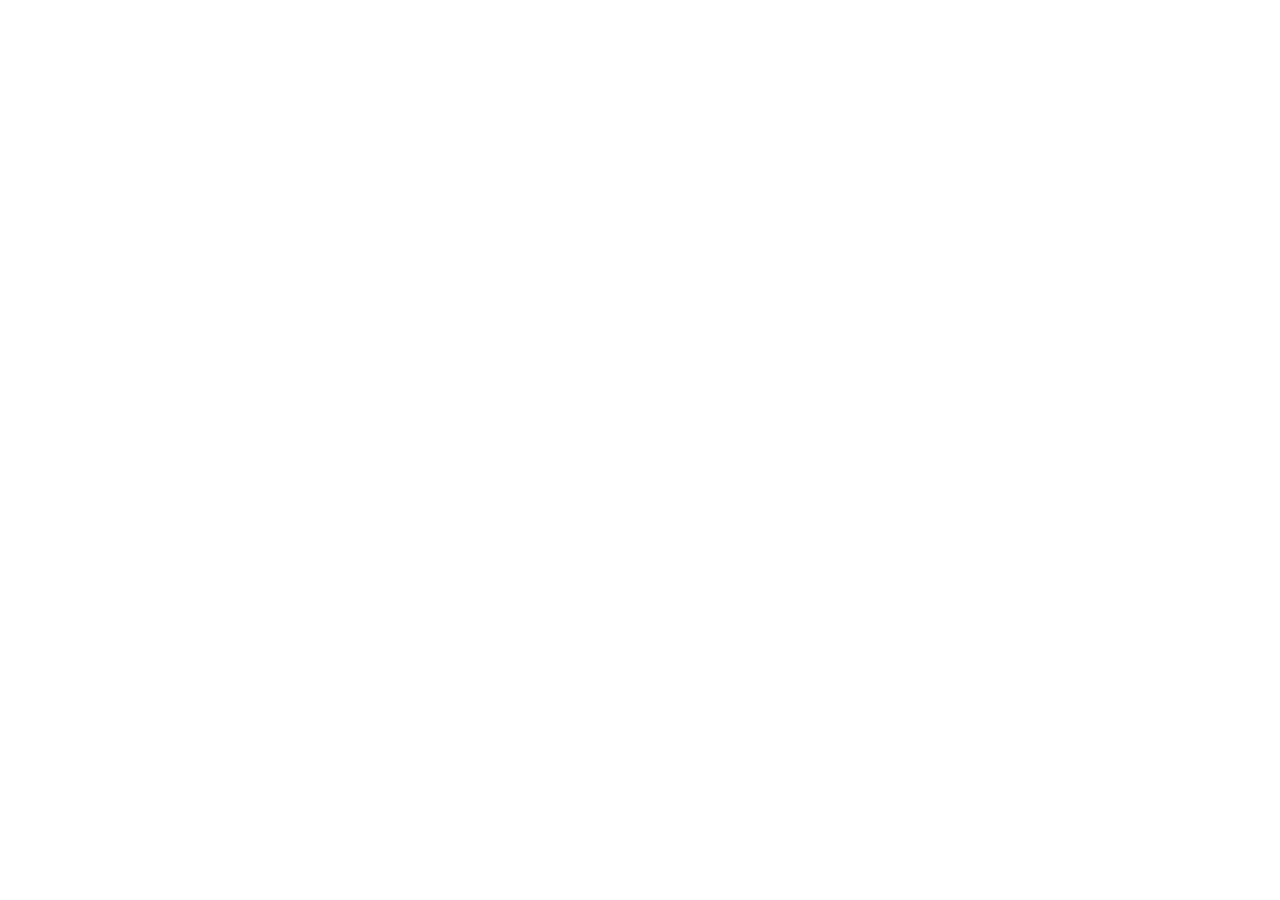
==== index.html @ b16ed442 "index" ====
<!DOCTYPE html>
<html lang="pt">
<head>
    <meta charset="UTF-8">
    <meta name="viewport" content="width=device-width, initial-scale=1.0">
    <title>Incio</title>
    <link rel="stylesheet" href="style.css">
</head>
<body>
    
</body>
</html>
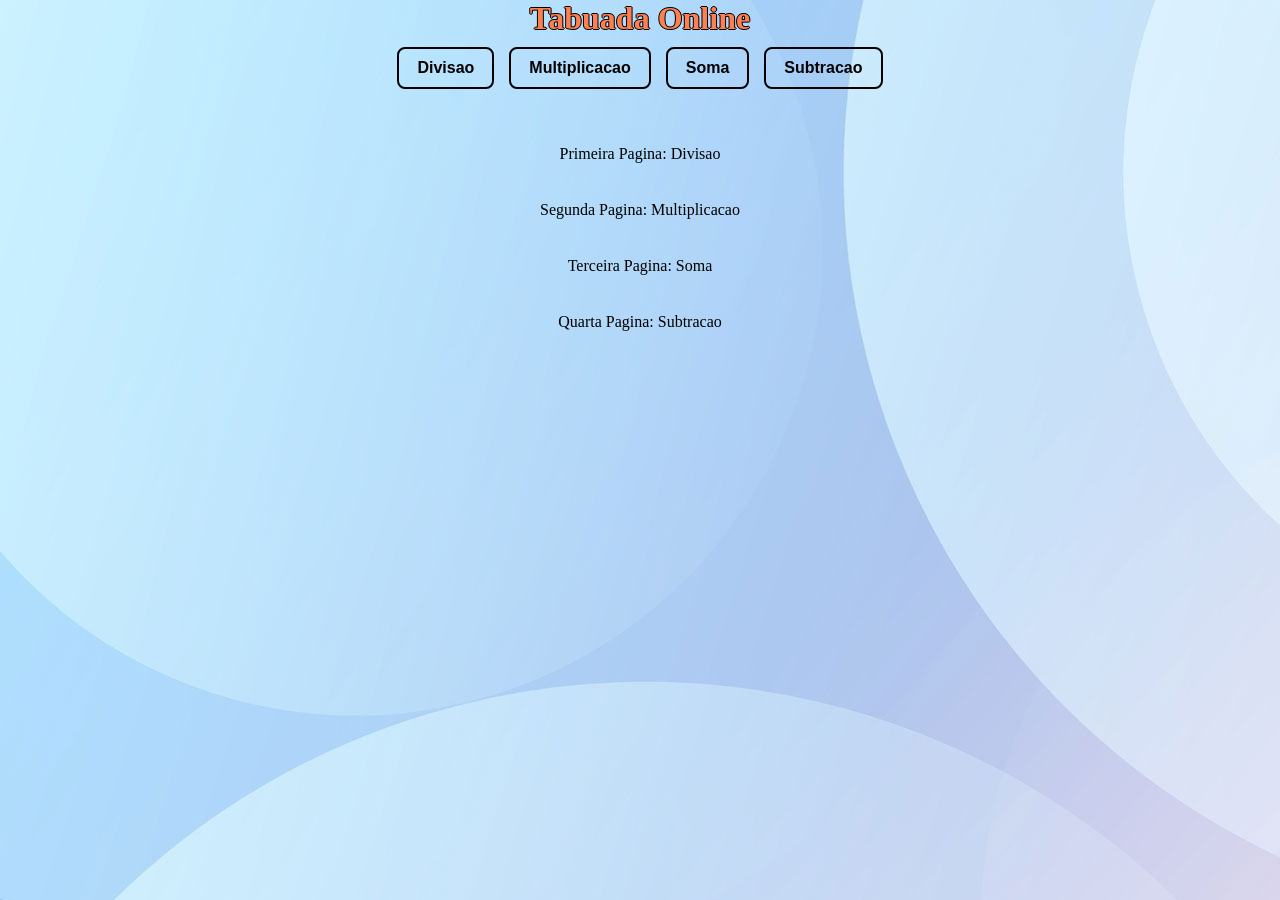
==== commit 612de009: "indexpronto" ====
--- a/index.html
+++ b/index.html
@@ -4,9 +4,26 @@
     <meta charset="UTF-8">
     <meta name="viewport" content="width=device-width, initial-scale=1.0">
     <title>Incio</title>
-    <link rel="stylesheet" href="style.css">
+    <link rel="stylesheet" href="index.css">
 </head>
-<body>
+<body class="Incio">
+    <h1>Tabuada Online</h1>
+    <nav class="menu_navegacao">
+        <a href="divisao.html">Divisao</a>
+        <a href="multiplicacao.html">Multiplicacao</a>
+        <a href="soma.html">Soma</a>
+        <a href="subtracao.html">Subtracao</a>
+    </nav>
+    <head class="paragrafos">        
+        <br><br>
+        <p>Primeira Pagina: Divisao</p>
+        <br/>
+        <p>Segunda Pagina: Multiplicacao</p>
+        <br>
+        <p>Terceira Pagina: Soma</p>
+        <br>
+        <p>Quarta Pagina: Subtracao</p>
+    </head>
+    </body>
     
-</body>
 </html>
--- a/index.css
+++ b/index.css
@@ -0,0 +1,60 @@
+*{
+    margin: 0;
+    padding: 0;
+    box-sizing: border-box;
+}
+body{
+    background-image: url(assets/background_calc.jpg);
+}
+
+h1{
+    text-align: center;
+    color: coral;
+    text-shadow: -1px 0 black, 0 1px black, 1px 0 black, 0 -1px black;
+}
+.menu_navegacao{
+    text-align: center;
+    padding: 10px;
+    display: flex;
+    gap: 15px;
+    justify-content: center;
+    font-family: Arial, Helvetica, sans-serif;
+}
+.menu_paginas{
+    display: flex;
+    justify-content: center;
+    gap: 15px;
+    flex-wrap: wrap;
+
+    background: rgba(0,0,0,0.85);
+
+    padding: 15px;
+    border-bottom: 3px solid #000000;
+
+    position: sticky;
+    top: 0;
+
+    z-index: 100;
+}
+
+.menu_navegacao a{
+    text-decoration: none;
+    color: rgb(0, 0, 0);
+
+    padding: 10px 18px;
+
+    border: 2px solid #000000;
+    border-radius: 8px;
+
+    font-weight: bold;
+
+    transition: .3s;
+    display: block;
+    position: relative;
+}
+body p{
+    text-align: center;
+    margin: 10px;
+    font-family: verdana;
+
+}
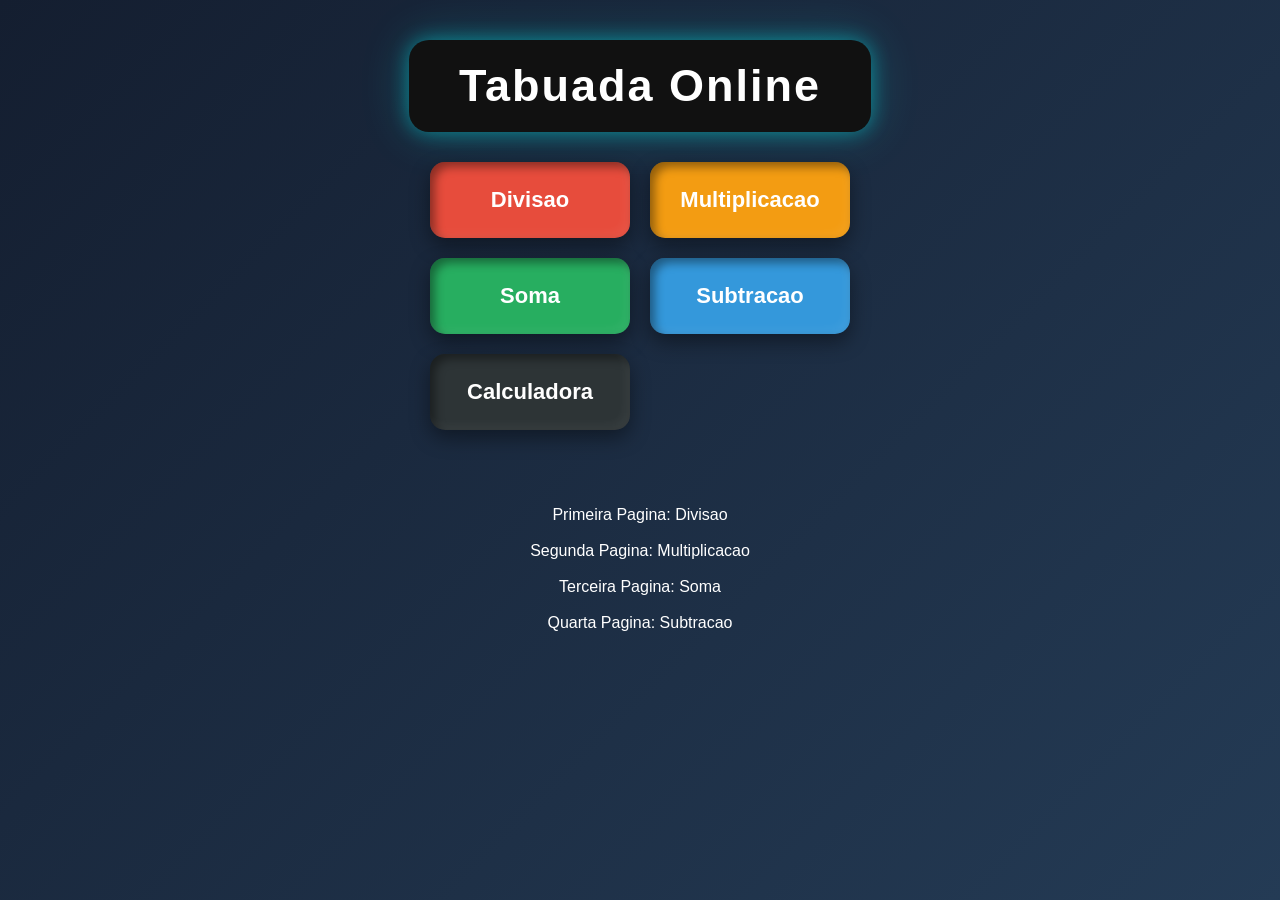
==== commit 4c33df8d: "calculadoraGeral" ====
--- a/index.html
+++ b/index.html
@@ -13,6 +13,7 @@
         <a href="multiplicacao.html">Multiplicacao</a>
         <a href="soma.html">Soma</a>
         <a href="subtracao.html">Subtracao</a>
+        <a href="calculadora.html">Calculadora</a>
     </nav>
     <head class="paragrafos">        
         <br><br>
--- a/index.css
+++ b/index.css
@@ -1,60 +1,157 @@
+/* ===== RESET ===== */
+
 *{
     margin: 0;
     padding: 0;
     box-sizing: border-box;
 }
-body{
-    background-image: url(assets/background_calc.jpg);
+
+/* ===== BODY ===== */
+
+body.Incio{
+    min-height: 100vh;
+
+    display: flex;
+    flex-direction: column;
+    align-items: center;
+
+    font-family: Arial, Helvetica, sans-serif;
+
+    background: linear-gradient(
+        135deg,
+        #141e30,
+        #243b55
+    );
+
+    color: white;
 }
 
+/* ===== TITULO ===== */
+
 h1{
-    text-align: center;
-    color: coral;
-    text-shadow: -1px 0 black, 0 1px black, 1px 0 black, 0 -1px black;
+    margin-top: 40px;
+    margin-bottom: 30px;
+
+    font-size: 45px;
+
+    background: #111;
+    padding: 20px 50px;
+
+    border-radius: 20px;
+
+    box-shadow:
+    0 0 20px rgba(0,255,255,0.4),
+    0 0 50px rgba(0,255,255,0.2);
+
+    letter-spacing: 2px;
 }
+
+/* ===== MENU ===== */
+
 .menu_navegacao{
-    text-align: center;
-    padding: 10px;
-    display: flex;
-    gap: 15px;
-    justify-content: center;
-    font-family: Arial, Helvetica, sans-serif;
-}
-.menu_paginas{
-    display: flex;
-    justify-content: center;
-    gap: 15px;
-    flex-wrap: wrap;
+    display: grid;
 
-    background: rgba(0,0,0,0.85);
+    grid-template-columns: repeat(2,200px);
 
-    padding: 15px;
-    border-bottom: 3px solid #000000;
+    gap: 20px;
 
-    position: sticky;
-    top: 0;
-
-    z-index: 100;
+    margin-bottom: 40px;
 }
 
 .menu_navegacao a{
+
     text-decoration: none;
-    color: rgb(0, 0, 0);
 
-    padding: 10px 18px;
+    color: white;
 
-    border: 2px solid #000000;
-    border-radius: 8px;
+    background: #2d3436;
+
+    padding: 25px;
+
+    text-align: center;
+
+    border-radius: 15px;
+
+    font-size: 22px;
 
     font-weight: bold;
 
-    transition: .3s;
-    display: block;
-    position: relative;
+    box-shadow:
+    inset -5px -5px 10px rgba(255,255,255,0.05),
+    inset 5px 5px 10px rgba(0,0,0,0.4),
+    0 8px 20px rgba(0,0,0,0.4);
+
+    transition: 0.3s;
 }
-body p{
+
+/* Cores diferentes para cada botão */
+
+.menu_navegacao a:nth-child(1){
+    background: #e74c3c;
+}
+
+.menu_navegacao a:nth-child(2){
+    background: #f39c12;
+}
+
+.menu_navegacao a:nth-child(3){
+    background: #27ae60;
+}
+
+.menu_navegacao a:nth-child(4){
+    background: #3498db;
+}
+
+.menu_navegacao a:hover{
+
+    transform: translateY(-5px) scale(1.05);
+
+    filter: brightness(1.15);
+
+    box-shadow:
+    0 0 20px rgba(255,255,255,0.3);
+}
+
+/* ===== CARTÃO ===== */
+
+.paragrafos{
+
+    width: 500px;
+
+    background: rgba(255,255,255,0.1);
+
+    backdrop-filter: blur(15px);
+
+    padding: 30px;
+
+    border-radius: 25px;
+
+    box-shadow:
+    0 0 30px rgba(0,0,0,0.3);
+
     text-align: center;
-    margin: 10px;
-    font-family: verdana;
+}
 
+/* ===== TEXTOS ===== */
+
+.paragrafos p{
+
+    font-size: 22px;
+
+    margin: 20px 0;
+
+    background: rgba(255,255,255,0.08);
+
+    padding: 15px;
+
+    border-radius: 12px;
+
+    transition: 0.3s;
 }
+
+.paragrafos p:hover{
+
+    transform: scale(1.03);
+
+    background: rgba(255,255,255,0.18);
+}
